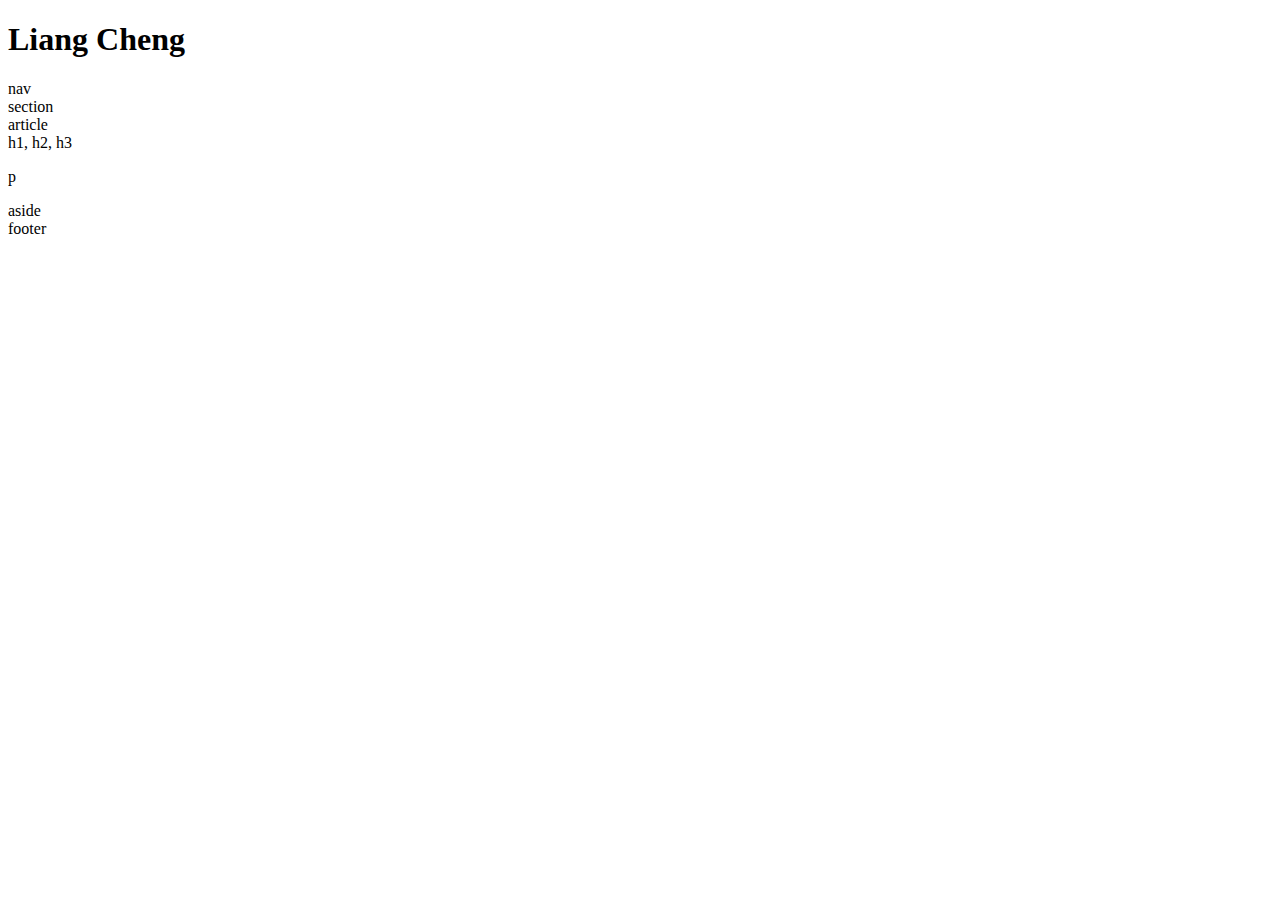
==== contact.html @ 61c59944 "commit all files" ====
<!-- STUDENTS: Head to float.css for your assignment -->
<!DOCTYPE html>
<html lang="en-us">
  <head>
    <meta charset="UTF-8">
    <title>Floats</title>
    <link rel="stylesheet" type="text/css" href="style.css">
  </head>
  <body>
    <div>
    <header>
    <h1>Liang Cheng<h1>
    </header>
  </div>
  <div>
    <nav>
      nav
    </nav>
  </div>
  <div id="centerSection">
    <div id="centerSectionLeft">
      <section>
        section
        <article>
          article
          <div id="headings">
            <span>
              h1, h2, h3
            </span>
          </div>
          <div id="pAfterHeadings">
            <p>p</p>
          </div>
        </article>
      </section>
    </div>
    <div id="centerSectionRight">
      <aside>
        aside
      </aside>
    </div>
  </div>
  <footer>
    footer
  </footer>
</body>
</html>
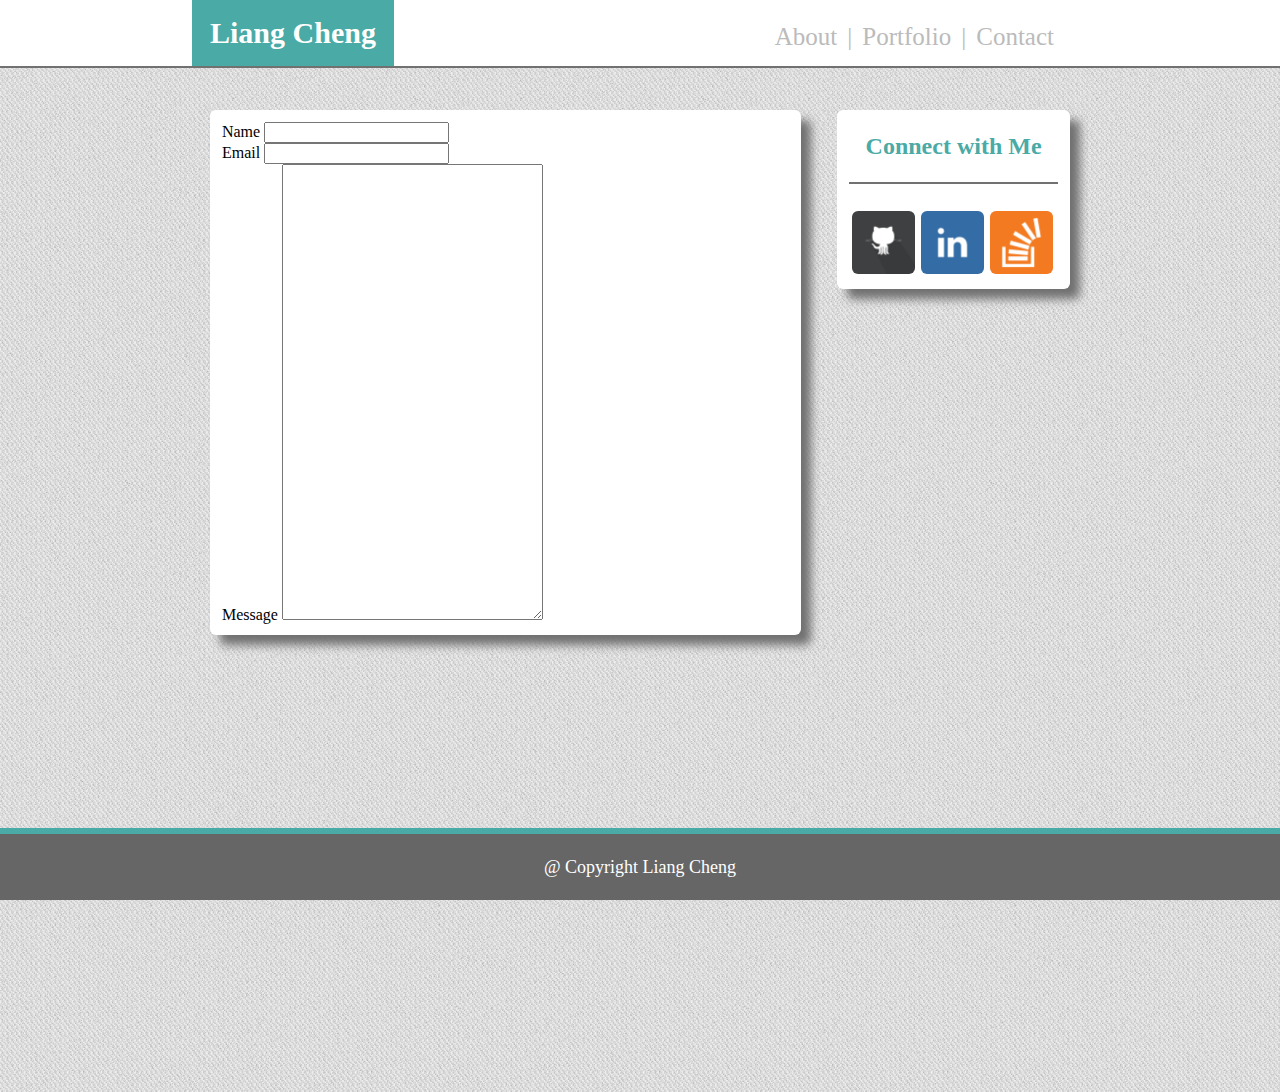
==== commit 2f0838e1: "update contact.html" ====
--- a/contact.html
+++ b/contact.html
@@ -3,45 +3,56 @@
 <html lang="en-us">
   <head>
     <meta charset="UTF-8">
-    <title>Floats</title>
-    <link rel="stylesheet" type="text/css" href="style.css">
+    <title>Liang Cheng Basic Portfolio</title>
+    <link rel="stylesheet" type="text/css" href="css/reset.css">
+    <link rel="stylesheet" type="text/css" href="css/style.css">
   </head>
   <body>
-    <div>
     <header>
-    <h1>Liang Cheng<h1>
+      <div id="container">
+        <h1>
+        <strong>Liang Cheng</strong>
+        </h1>
+        <div id="navLinks">
+          <nav>
+            <a href="index.html">About</a>|<a href="#">Portfolio</a>|<a href="contact.html">Contact</a>
+          </nav>
+        </div>
+      </div>
     </header>
-  </div>
-  <div>
-    <nav>
-      nav
-    </nav>
-  </div>
-  <div id="centerSection">
-    <div id="centerSectionLeft">
-      <section>
-        section
-        <article>
-          article
-          <div id="headings">
-            <span>
-              h1, h2, h3
-            </span>
+    <div id="container">
+      <div id="about-me-section">
+        
+        <div id="about-me-description">
+          <label for="name">Name</label>
+          <input type=text" name="name" id="name">
+          <br>
+          <label for="email">Email</label>
+          <input type=text" name="email" id="name">
+          <br>
+          <label for="message">Message</label>
+          <textarea name="message" id="message" rows="30" cols="30"></textarea>
+          
+          
+        </div> <!-- end about-me-description -->
+        <div id="connect-with-me">
+          <div id="connect-with-me-top">
+            <h2>
+            <strong>Connect with Me</strong>
+            </h2>
           </div>
-          <div id="pAfterHeadings">
-            <p>p</p>
-          </div>
-        </article>
-      </section>
-    </div>
-    <div id="centerSectionRight">
-      <aside>
-        aside
-      </aside>
-    </div>
-  </div>
-  <footer>
-    footer
-  </footer>
-</body>
+          <ul>
+            <li><a href="https://github.com/lcheng6" target="_blank"><img src="images/github.png" alt="Matt Martin's GitHub Profile"></a></li>
+            <li><a href="https://www.linkedin.com/in/liang-cheng-2039b81" target="_blank"><img src="images/linkedin.png" alt="Matt Martin's LinkedIn Profile"></a></li>
+            <li><a href="http://stackoverflow.com/users/4017961/liang-cheng" target="_blank"><img src="images/stackOverflow.png" alt="Stack Overflow"></a></li>
+          </ul>
+        </div>
+      </div> <!-- end mid-section -->
+      </div>
+      <div class="footer">
+        <footer>
+          @ Copyright Liang Cheng
+        </footer>
+      </div>
+  </body>
 </html>--- a/css/style.css
+++ b/css/style.css
@@ -0,0 +1,183 @@
+* {
+	-webkit-box-sizing: border-box;
+	-moz-box-sizing: border-box;
+	box-sizing: border-box;
+	-webkit-transition: 0.2s;
+    transition: 0.2s;
+}
+
+body {
+	background-image: url("../images/cheap_diagonal_fabric.png");
+}
+header {
+	background-color: white;
+    background-color: #FFFFFF;
+    border-color: #CCCCCC;
+    border-bottom:2px solid #727171;
+    margin-bottom: 24px;
+}
+
+h1,h2,h3,h4,h5,h6 {
+	font-family: 'Georgia', Times, Times New Roman, serif;
+	font-size: 24px;
+	font-weight: 700;
+	line-height: auto;
+	color: #4aaaa5;
+}
+
+h1 {
+	font-size: 30px;
+	background-color: #4aaaa5;
+	color: #FFF;
+	padding: 18px;
+	display: inline-block;
+}
+
+h2 {
+	border-bottom:2px solid #727171;
+	padding: 12px 12px 24px 12px;
+	margin-bottom: 24px;
+}
+
+#container {
+	width: 70%;
+    min-height: 100%;
+    margin: 0 auto;
+    clear: both;
+}
+
+
+#nav-header-container {
+	width:100%;
+	background-color: white;
+	overflow:auto;
+}
+#nav-header {
+	width: 70%;
+	height:100%;
+	margin:auto;
+}
+#profile-title {
+	font-weight:bold;
+	font-size:30px;
+	color:white;
+	background:#4eaaa4;
+	text-align: center;
+	float:left;
+	padding:20px;
+}
+
+#profile-title h1{
+	display:inline-block;
+
+}
+
+#navLinks {
+	float: right;
+	height:100%;
+	padding:12px;
+	margin:12px;
+}
+
+#navLinks nav {
+	font-size:25px;
+	color: #bbb;
+}
+
+#navLinks nav a {
+	text-decoration: none;
+	color:#bbb;
+	border-color:black;
+	padding-left:10px;
+	padding-right:10px;
+}
+
+#navLinks nav a:hover {
+	font-size:23px;
+	font-weight:700;
+	color:#4AAAA5;
+}
+#about-me-section {
+	overflow:auto;
+	height:1000px;
+}
+/*
+#about_me {
+	padding-top:12px;
+	padding-right:12px;
+	padding-bottom:24px;
+	padding-left:12px;
+}
+*/
+
+#about-me-description, #connect-with-me {
+	box-shadow: 10px 10px 10px #727171;
+	border-radius:6px;
+	padding:12px;
+}
+
+#about-me-description {
+	background:white;
+	width:66%;
+	float:left;
+	margin:2%;
+}
+#about-me {
+
+}
+#about-me-description img{
+	width:33%;
+	height:auto;
+	display:block;
+	clear:both;
+	margin:10px;
+	float:left;
+}
+
+#about-me-description p{
+	clear:both;
+	display:block;
+	padding:12px;
+}
+
+#connect-with-me {
+	width:26%;
+	margin:2%;
+	float:left;
+	background:white;
+	text-align:center;
+	/*padding:12px;*/
+}
+
+#connect-with-me img{
+	width:30%;
+	margin:1.5%;
+	float:left;
+	border-radius:6px;
+}
+
+div.footer {
+	border-top: 6px solid #4aaaa5;
+	background-color: #666;
+	color: #fff;
+	clear: both;
+	text-align:center;
+	font-size:18px;
+	font-weight: 300;
+	width: 100%;
+	padding: 24px;
+	margin-top: 150px;
+	/* FIXED FOOTER */
+	position:fixed;
+   left:0px;
+   bottom:0px;
+}
+
+#contact-me-section {
+	background:white;
+	width:66%;
+	float:left;
+	margin:2%;
+}
+
+
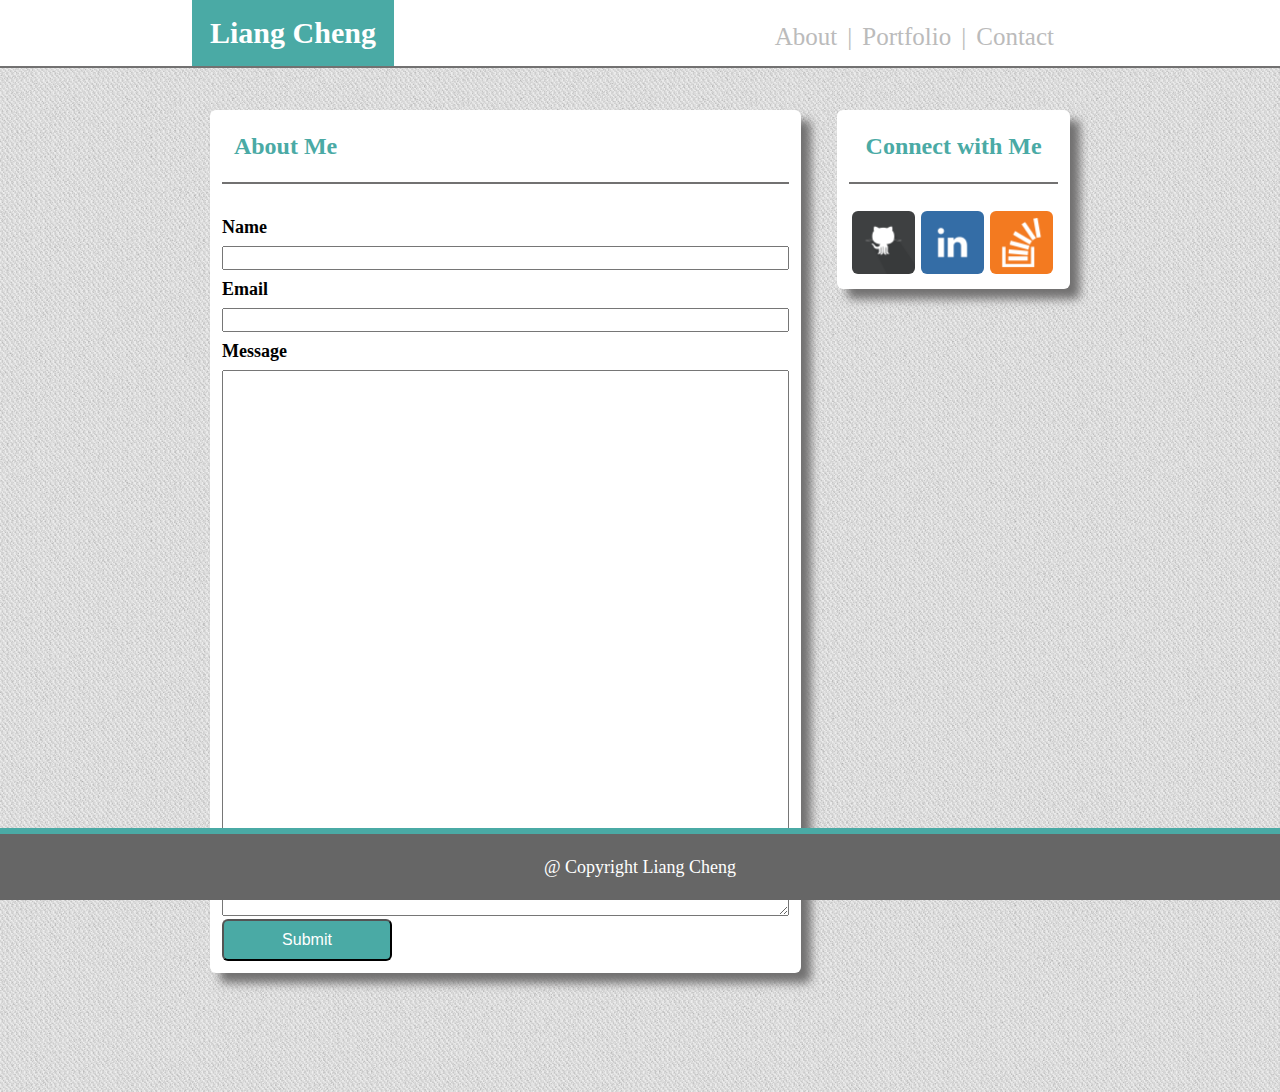
==== commit 26006eae: "basic work on the layout is done." ====
--- a/contact.html
+++ b/contact.html
@@ -23,7 +23,10 @@
     <div id="container">
       <div id="about-me-section">
         
-        <div id="about-me-description">
+        <div id="contact-me-section">
+          <h2 id="about-me">
+            About Me
+          </h2>
           <label for="name">Name</label>
           <input type=text" name="name" id="name">
           <br>
@@ -32,8 +35,7 @@
           <br>
           <label for="message">Message</label>
           <textarea name="message" id="message" rows="30" cols="30"></textarea>
-          
-          
+          <button type="submit" value="submit" id="button">Submit</button>
         </div> <!-- end about-me-description -->
         <div id="connect-with-me">
           <div id="connect-with-me-top">
--- a/css/style.css
+++ b/css/style.css
@@ -38,7 +38,10 @@
 	padding: 12px 12px 24px 12px;
 	margin-bottom: 24px;
 }
-
+label {
+	font-size:18px;
+	font-weight:700;
+}
 #container {
 	width: 70%;
     min-height: 100%;
@@ -110,7 +113,7 @@
 }
 */
 
-#about-me-description, #connect-with-me {
+#about-me-description, #connect-with-me, #contact-me-section{
 	box-shadow: 10px 10px 10px #727171;
 	border-radius:6px;
 	padding:12px;
@@ -169,8 +172,8 @@
 	margin-top: 150px;
 	/* FIXED FOOTER */
 	position:fixed;
-   left:0px;
-   bottom:0px;
+   	left:0px;
+   	bottom:0px;
 }
 
 #contact-me-section {
@@ -180,4 +183,28 @@
 	margin:2%;
 }
 
-
+#contact-me-section label {
+	width:100%;
+	display:inline-block;
+	padding-top:10px;
+	padding-bottom:10px;
+}
+
+#contact-me-section input, textarea {
+	width:100%;
+	display:inline-block;
+	font-size:16px;
+}
+
+#button {
+	padding:10px;
+	background-color:#4aaaa5;
+	color:#fff;
+	width:30%;
+	border-radius:6px;
+	font-size:16px;
+
+}
+#button:hover {
+	font-size:24px;
+}